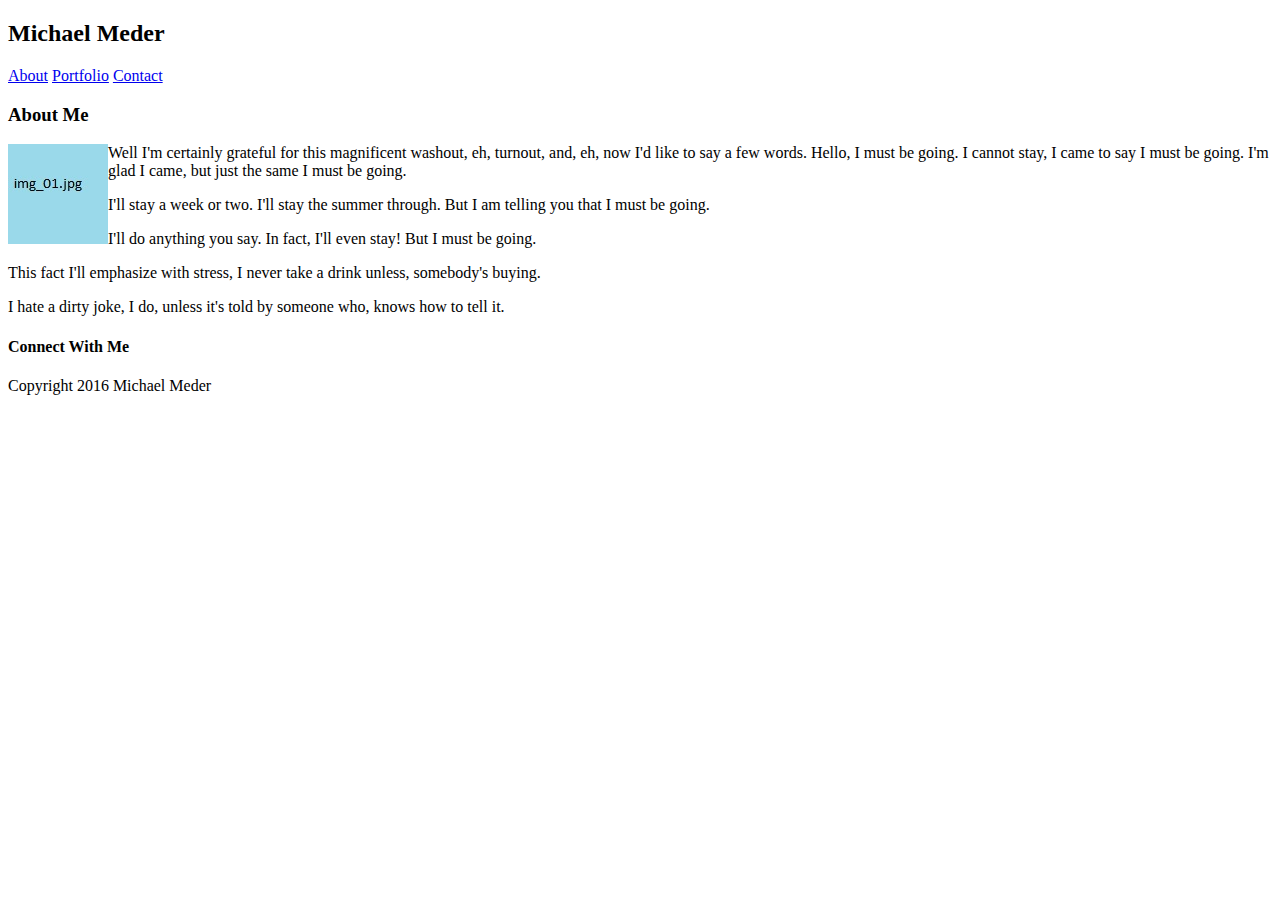
==== index.html @ 15850d44 "Updating with todays changes" ====
<!DOCTYPE html>
<html lang="en">
	<head>
		<meta charset="UTF-8">
		<title>Index.html page</title>
		<link rel="stylesheet" type="text/css" href="assets/css/style02.css">
	</head>
	<body>
		<div class="div-top-middle">
			<header>
				<section class="name">
					<h2>Michael Meder</h2>
				</section>
	 			<section class="site-links">
					<a href="about.html">About</a>
					<a href="portfolio.html">Portfolio</a>
					<a href="contact.html">Contact</a>
				</section>
			</header>
		</div>

 		<section class="div-content">
			<aside class="me_description">
				<h3>About Me</h3>
				<img src="assets/images/img_01.jpg" alt="My Picture" style="width:100px;height:100px;" align="left">
				<p> 
					Well I'm certainly grateful for this magnificent washout, eh, turnout, and, eh, now I'd like to say a few words. Hello, I must be going. I cannot stay, I came to say I must be going. I'm glad I came, but just the same I must be going.
				</p>
				<p> 
					I'll stay a week or two. I'll stay the summer through. But I am telling you that I must be going.
				</p>
				<p>
					I'll do anything you say. In fact, I'll even stay! But I must be going.
				</p>
				<p>
					This fact I'll emphasize with stress, I never take a drink unless, somebody's buying.
				</p>
				<p>
					I hate a dirty joke, I do, unless it's told by someone who, knows how to tell it.
				</p>
			</aside>
			
			<aside class="connection-links">
				<h4>Connect With Me<h4>
			</aside>
		</section>

		<footer>
				Copyright 2016 Michael Meder
		</footer> 
		
	</body>
</html>
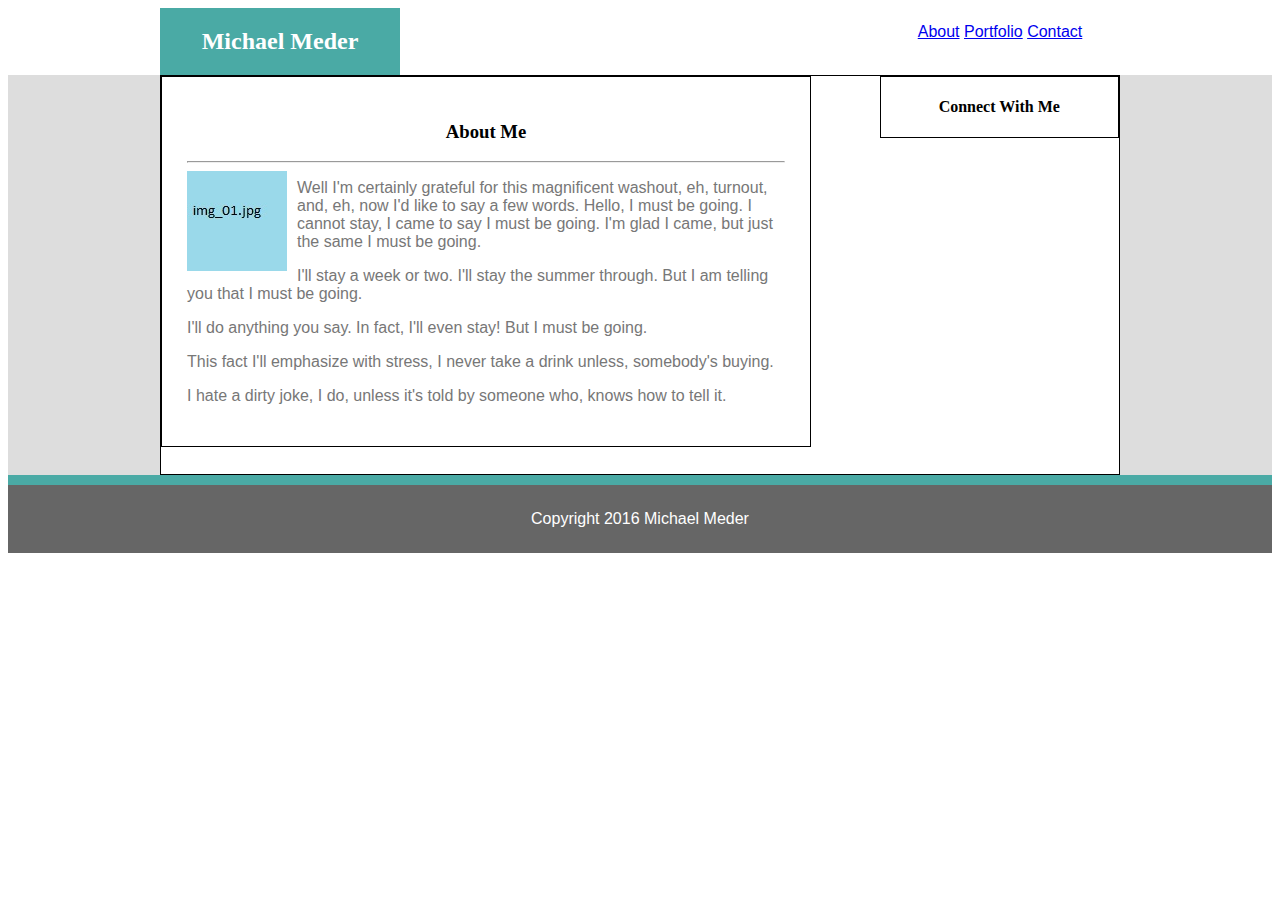
==== commit 05b5be8a: "Fixed basic layout issues. Looks good but not finished.  Please enter the commit message for your ch" ====
--- a/index.html
+++ b/index.html
@@ -3,50 +3,51 @@
 	<head>
 		<meta charset="UTF-8">
 		<title>Index.html page</title>
-		<link rel="stylesheet" type="text/css" href="assets/css/style02.css">
+		<link rel="stylesheet" type="text/css" href="assets/css/style.css">
 	</head>
 	<body>
-		<div class="div-top-middle">
-			<header>
-				<section class="name">
-					<h2>Michael Meder</h2>
-				</section>
-	 			<section class="site-links">
-					<a href="about.html">About</a>
-					<a href="portfolio.html">Portfolio</a>
-					<a href="contact.html">Contact</a>
-				</section>
-			</header>
+	 	<header class="header-top-middle">
+			<section class="name">
+				<h2>Michael Meder</h2>
+			</section>
+		 	<section class="site-links">
+				<a href="about.html">About</a>
+				<a href="portfolio.html">Portfolio</a>
+				<a href="contact.html">Contact</a>
+			</section>
+		</header>
+		<div class="div-content-bgrnd-color">
+
+	 		<section class="div-content">
+				<aside class="me_description">
+					<h3>About Me</h3>
+					<hr />
+					<img src="assets/images/img_01.jpg" alt="My Picture" style="width:100px;height:100px;" align="left">
+					<p> 
+						Well I'm certainly grateful for this magnificent washout, eh, turnout, and, eh, now I'd like to say a few words. Hello, I must be going. I cannot stay, I came to say I must be going. I'm glad I came, but just the same I must be going.
+					</p>
+					<p> 
+						I'll stay a week or two. I'll stay the summer through. But I am telling you that I must be going.
+					</p>
+					<p>
+						I'll do anything you say. In fact, I'll even stay! But I must be going.
+					</p>
+					<p>
+						This fact I'll emphasize with stress, I never take a drink unless, somebody's buying.
+					</p>
+					<p>
+						I hate a dirty joke, I do, unless it's told by someone who, knows how to tell it.
+					</p>
+				</aside>
+				
+				<aside class="connection-links">
+					<h4>Connect With Me<h4>
+				</aside>
+			</section>
+
 		</div>
-
- 		<section class="div-content">
-			<aside class="me_description">
-				<h3>About Me</h3>
-				<img src="assets/images/img_01.jpg" alt="My Picture" style="width:100px;height:100px;" align="left">
-				<p> 
-					Well I'm certainly grateful for this magnificent washout, eh, turnout, and, eh, now I'd like to say a few words. Hello, I must be going. I cannot stay, I came to say I must be going. I'm glad I came, but just the same I must be going.
-				</p>
-				<p> 
-					I'll stay a week or two. I'll stay the summer through. But I am telling you that I must be going.
-				</p>
-				<p>
-					I'll do anything you say. In fact, I'll even stay! But I must be going.
-				</p>
-				<p>
-					This fact I'll emphasize with stress, I never take a drink unless, somebody's buying.
-				</p>
-				<p>
-					I hate a dirty joke, I do, unless it's told by someone who, knows how to tell it.
-				</p>
-			</aside>
-			
-			<aside class="connection-links">
-				<h4>Connect With Me<h4>
-			</aside>
-		</section>
-
 		<footer>
-				Copyright 2016 Michael Meder
+			Copyright 2016 Michael Meder
 		</footer> 
 		
 	</body>
--- a/assets/css/style.css
+++ b/assets/css/style.css
@@ -0,0 +1,74 @@
+* {
+  box-sizing: border-box;
+}
+img {
+	margin-right:  10px;
+}
+h2, h3, h4 {
+	font-family: Georgia, Times, "Times New Roman", serif;
+}
+h2 {
+	height: 60;
+	width: 120;
+	background: #4aaaa5;
+	color: #fff;
+}
+p {
+	text-align: left;
+	color: #777777;
+}
+/*HEADER AREA*/
+.header-top-middle {
+	overflow: auto;
+	width: 960px;
+	background: #fff;
+	margin: 0 auto;
+}
+.name {
+	float: left;
+	width: 25%;
+	background: #4aaaa5;
+	color: #fff;
+}
+.site-links {
+	float: right;
+	width: 25%;
+	padding: 15px 15px 15px 15px;
+}
+/*CONTENT AREA*/
+.div-content-bgrnd-color {
+	background-color: #ddd;
+}
+.div-content {
+	width: 960px;
+	height: 400px;
+	background-color: #ffffff;
+	margin: auto;
+	border: solid 1px black;/*remove later*/
+}
+body {
+	font-size: 16px;
+	font-family: Arial, "Helvetica Neue", Helvetica, sans-serif;
+	font-color: #777777;
+	text-align: center;
+
+}
+.me_description {
+	border: 1px solid black; /*remove later*/
+	float: left;
+	padding: 25px;
+	width: 650px;
+}
+.connection-links {
+	border: 1px solid black; /*remove later*/
+	float: right;
+	width: 25%;
+}
+/*FOOTER AREA*/
+footer {
+	clear:left;
+	background-color: #666666;
+	padding: 25px;
+	color: #fff;
+	border-top: solid 10px #4aaaa5;
+}
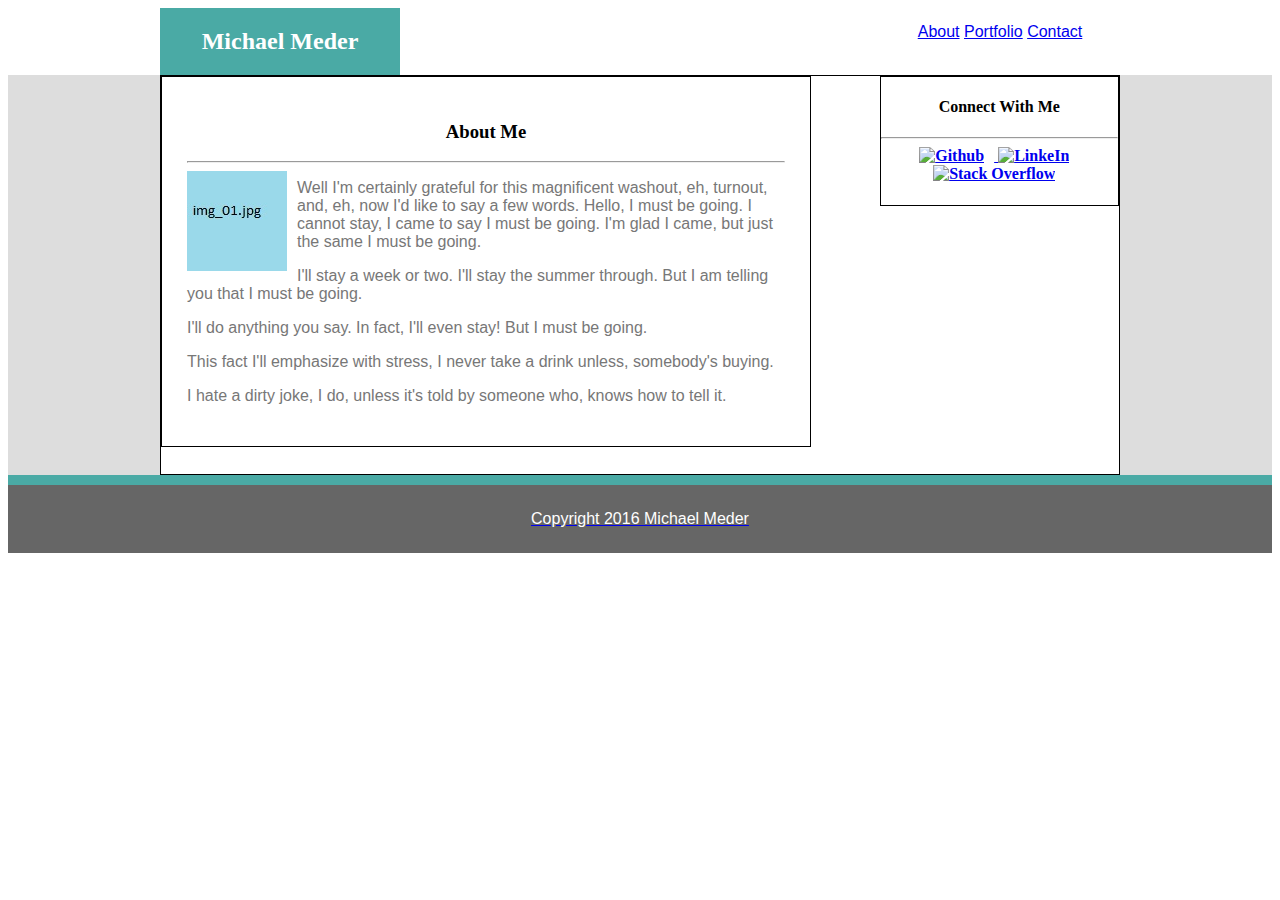
==== commit a9e2c392: "Added connection links in content area to html files." ====
--- a/index.html
+++ b/index.html
@@ -42,6 +42,10 @@
 				
 				<aside class="connection-links">
 					<h4>Connect With Me<h4>
+					<hr />
+					<a href="https://github.com/"><img border="0" alt="Github" src="assets/images/github-128.png" width="50" height="50">
+					<a href="https://www.linkedin.com/"><img border="0" alt="LinkeIn" src="assets/images/linkedin-128.png" width="50" height="50">
+					<a href="http://stackoverflow.com/"><img border="0" alt="Stack Overflow" src="assets/images/stackoverflow.png" width="50" height="50">
 				</aside>
 			</section>
 
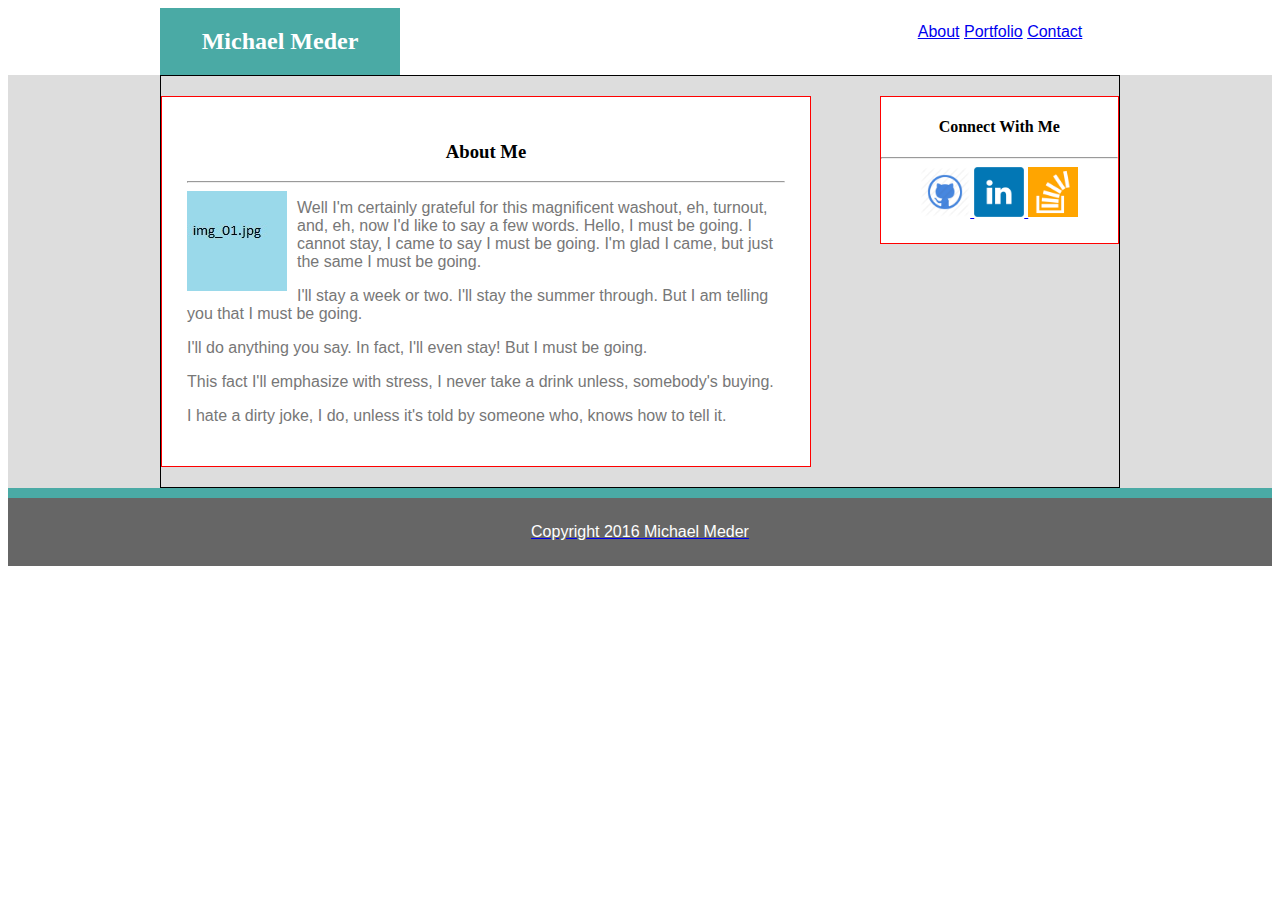
==== commit 4a346f4d: "Improved cosmetics of layout and added portfolio.html content" ====
--- a/index.html
+++ b/index.html
@@ -22,7 +22,7 @@
 				<aside class="me_description">
 					<h3>About Me</h3>
 					<hr />
-					<img src="assets/images/img_01.jpg" alt="My Picture" style="width:100px;height:100px;" align="left">
+					<img class="me-img" src="assets/images/img_01.jpg" alt="My Picture" style="width:100px;height:100px;" align="left">
 					<p> 
 						Well I'm certainly grateful for this magnificent washout, eh, turnout, and, eh, now I'd like to say a few words. Hello, I must be going. I cannot stay, I came to say I must be going. I'm glad I came, but just the same I must be going.
 					</p>
--- a/assets/css/style.css
+++ b/assets/css/style.css
@@ -1,8 +1,12 @@
 * {
   box-sizing: border-box;
 }
-img {
+.me-img {
 	margin-right:  10px;
+}
+.portfolio-imgs {
+	margin-top:10px;
+	margin-bottom:10px;
 }
 h2, h3, h4 {
 	font-family: Georgia, Times, "Times New Roman", serif;
@@ -41,9 +45,10 @@
 }
 .div-content {
 	width: 960px;
-	height: 400px;
-	background-color: #ffffff;
+	/*height: 400px;*/
+	background-color: #ddd;
 	margin: auto;
+	overflow: auto;
 	border: solid 1px black;/*remove later*/
 }
 body {
@@ -53,16 +58,29 @@
 	text-align: center;
 
 }
+aside {
+	margin-top: 20px;
+	margin-bottom: 20px;
+}
 .me_description {
-	border: 1px solid black; /*remove later*/
+	border: 1px solid red; /*remove later*/
 	float: left;
 	padding: 25px;
 	width: 650px;
+	background-color: #ffffff;
 }
 .connection-links {
-	border: 1px solid black; /*remove later*/
+	border: 1px solid red; /*remove later*/
 	float: right;
 	width: 25%;
+	background-color: #ffffff;
+}
+.portfolio {
+	border: 1px solid red; /*remove later*/
+	float: left;
+	padding: 25px;
+	width: 650px;
+	background-color: #ffffff;
 }
 /*FOOTER AREA*/
 footer {
@@ -72,3 +90,4 @@
 	color: #fff;
 	border-top: solid 10px #4aaaa5;
 }
+
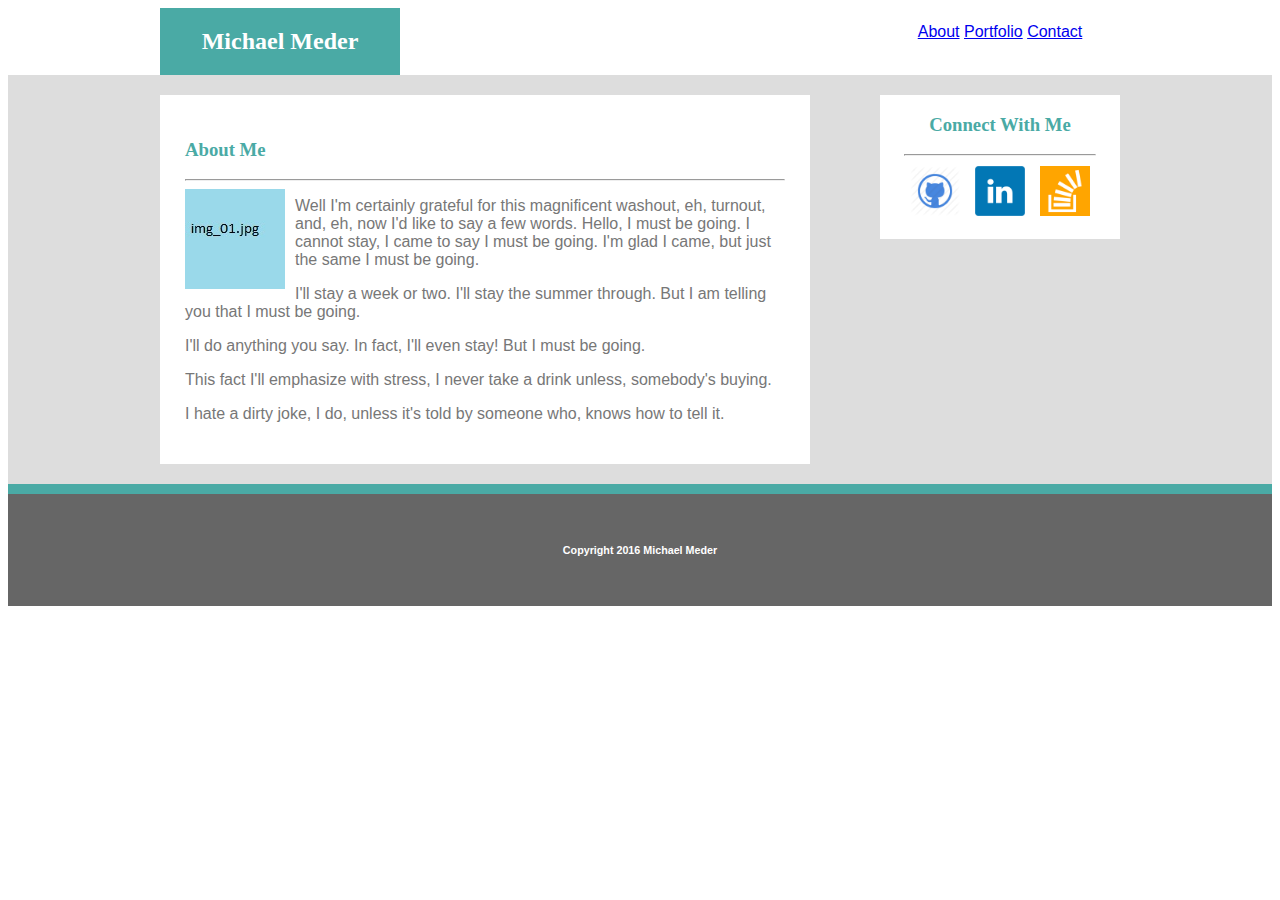
==== commit cab9a9f1: "Cleaning up the little things with the layout. all html updated." ====
--- a/index.html
+++ b/index.html
@@ -41,17 +41,17 @@
 				</aside>
 				
 				<aside class="connection-links">
-					<h4>Connect With Me<h4>
-					<hr />
-					<a href="https://github.com/"><img border="0" alt="Github" src="assets/images/github-128.png" width="50" height="50">
-					<a href="https://www.linkedin.com/"><img border="0" alt="LinkeIn" src="assets/images/linkedin-128.png" width="50" height="50">
-					<a href="http://stackoverflow.com/"><img border="0" alt="Stack Overflow" src="assets/images/stackoverflow.png" width="50" height="50">
+					<h3>Connect With Me<h3>
+					<hr class="hr-width-connect" />
+					<a href="https://github.com/"><img class="link-images" alt="Github" src="assets/images/github-128.png"></a>
+					<a href="https://www.linkedin.com/"><img class="link-images" alt="LinkeIn" src="assets/images/linkedin-128.png"></a>
+					<a href="http://stackoverflow.com/"><img class="link-images" alt="Stack Overflow" src="assets/images/stackoverflow.png"></a>
 				</aside>
 			</section>
 
 		</div>
 		<footer>
-			Copyright 2016 Michael Meder
+			<h6>Copyright 2016 Michael Meder</h6>
 		</footer> 
 		
 	</body>
--- a/assets/css/style.css
+++ b/assets/css/style.css
@@ -10,6 +10,9 @@
 }
 h2, h3, h4 {
 	font-family: Georgia, Times, "Times New Roman", serif;
+}
+h3 {
+	color: #4aaaa5;
 }
 h2 {
 	height: 60;
@@ -49,38 +52,64 @@
 	background-color: #ddd;
 	margin: auto;
 	overflow: auto;
-	border: solid 1px black;/*remove later*/
 }
 body {
 	font-size: 16px;
 	font-family: Arial, "Helvetica Neue", Helvetica, sans-serif;
 	font-color: #777777;
 	text-align: center;
-
 }
 aside {
 	margin-top: 20px;
 	margin-bottom: 20px;
 }
+aside > input, aside > textarea {
+	width: 100%;
+	margin-bottom: 10px;
+}
+.submit-button {
+	height: 40px;
+	width: 120px;
+	background: #4aaaa5;
+	color: #fff;
+}
+
+/*CONTENT THAT FLOATS LEFT*/
 .me_description {
-	border: 1px solid red; /*remove later*/
 	float: left;
 	padding: 25px;
 	width: 650px;
 	background-color: #ffffff;
+	text-align: left;
 }
+.portfolio {
+	float: left;
+	padding: 25px;
+	width: 650px;
+	background-color: #ffffff;
+	text-align: left;
+}
+.contact {
+	float: left;
+	padding: 25px;
+	width: 650px;
+	background-color: #ffffff;
+	text-align: left;
+}
+/*CONTENT THAT FLOATS RIGHT*/
 .connection-links {
-	border: 1px solid red; /*remove later*/
 	float: right;
 	width: 25%;
 	background-color: #ffffff;
 }
-.portfolio {
-	border: 1px solid red; /*remove later*/
-	float: left;
-	padding: 25px;
-	width: 650px;
-	background-color: #ffffff;
+.hr-width-connect {
+	width: 80%;
+}
+.link-images {
+	width: 60px;
+	height: 50px;
+	border: 0px;
+	padding: 0px 5px 0px 5px;
 }
 /*FOOTER AREA*/
 footer {
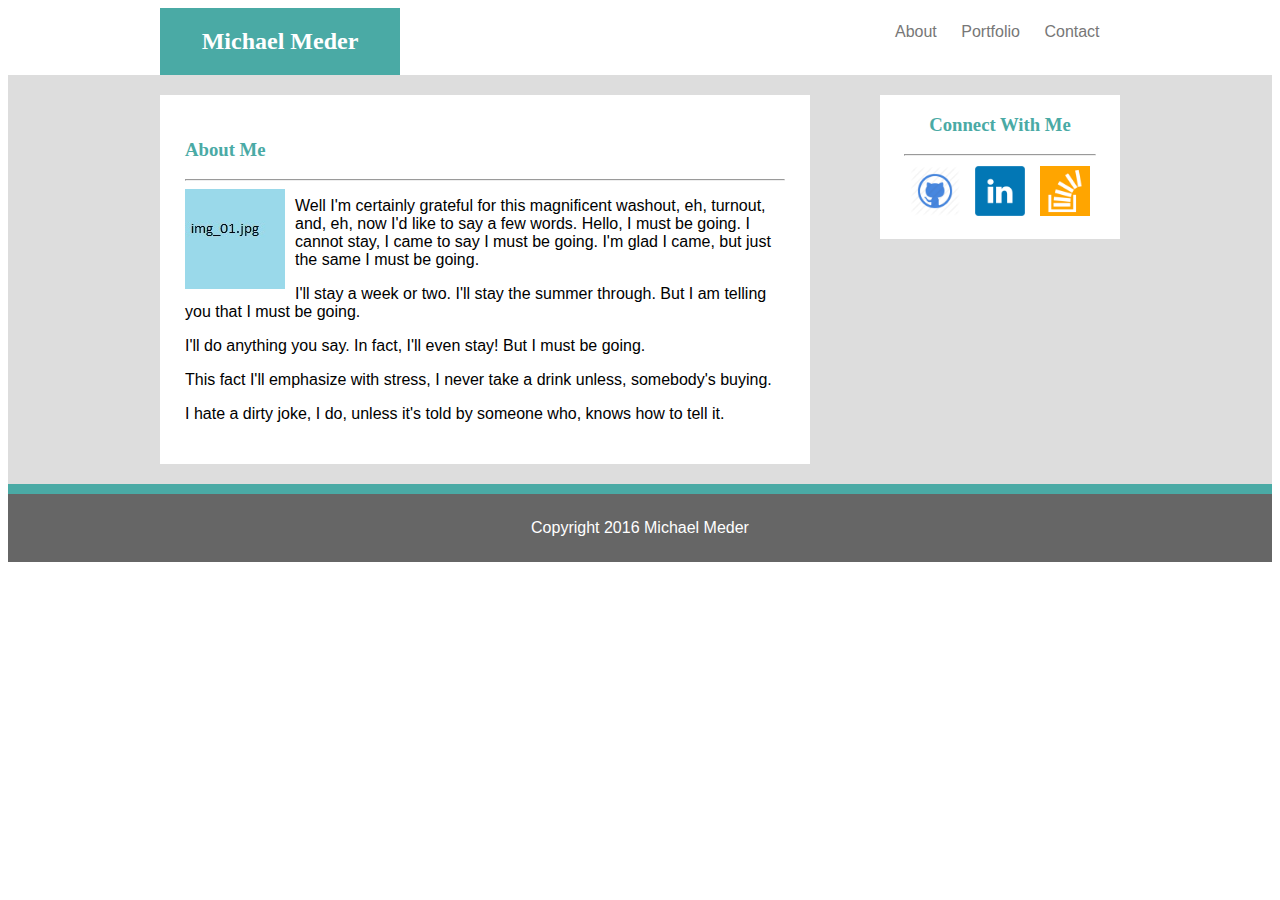
==== commit 1728f990: "Aggressively cleaned up. Consolidated attributes. Everything still seems to work." ====
--- a/index.html
+++ b/index.html
@@ -19,10 +19,10 @@
 		<div class="div-content-bgrnd-color">
 
 	 		<section class="div-content">
-				<aside class="me_description">
+				<aside class="index">
 					<h3>About Me</h3>
 					<hr />
-					<img class="me-img" src="assets/images/img_01.jpg" alt="My Picture" style="width:100px;height:100px;" align="left">
+					<img class="index-me-img" src="assets/images/img_01.jpg" alt="My Picture" style="width:100px;height:100px;" align="left">
 					<p> 
 						Well I'm certainly grateful for this magnificent washout, eh, turnout, and, eh, now I'd like to say a few words. Hello, I must be going. I cannot stay, I came to say I must be going. I'm glad I came, but just the same I must be going.
 					</p>
@@ -40,18 +40,18 @@
 					</p>
 				</aside>
 				
-				<aside class="connection-links">
+				<aside class="connect-links">
 					<h3>Connect With Me<h3>
-					<hr class="hr-width-connect" />
-					<a href="https://github.com/"><img class="link-images" alt="Github" src="assets/images/github-128.png"></a>
-					<a href="https://www.linkedin.com/"><img class="link-images" alt="LinkeIn" src="assets/images/linkedin-128.png"></a>
-					<a href="http://stackoverflow.com/"><img class="link-images" alt="Stack Overflow" src="assets/images/stackoverflow.png"></a>
+					<hr class="connect-hr" />
+					<a href="https://github.com/"><img class="connect-link-images" alt="Github" src="assets/images/github-128.png"></a>
+					<a href="https://www.linkedin.com/"><img class="connect-link-images" alt="LinkeIn" src="assets/images/linkedin-128.png"></a>
+					<a href="http://stackoverflow.com/"><img class="connect-link-images" alt="Stack Overflow" src="assets/images/stackoverflow.png"></a>
 				</aside>
 			</section>
 
 		</div>
 		<footer>
-			<h6>Copyright 2016 Michael Meder</h6>
+			Copyright 2016 Michael Meder
 		</footer> 
 		
 	</body>
--- a/assets/css/style.css
+++ b/assets/css/style.css
@@ -1,30 +1,19 @@
 * {
   box-sizing: border-box;
+  background-color: #ffffff;
+  font-color: #777777;
 }
-.me-img {
-	margin-right:  10px;
-}
-.portfolio-imgs {
-	margin-top:10px;
-	margin-bottom:10px;
-}
-h2, h3, h4 {
+h2, h3 {
 	font-family: Georgia, Times, "Times New Roman", serif;
 }
 h3 {
 	color: #4aaaa5;
 }
 h2 {
-	height: 60;
-	width: 120;
 	background: #4aaaa5;
 	color: #fff;
 }
-p {
-	text-align: left;
-	color: #777777;
-}
-/*HEADER AREA*/
+/*HEADER AREA - ALL PAGES*/
 .header-top-middle {
 	overflow: auto;
 	width: 960px;
@@ -36,11 +25,21 @@
 	width: 25%;
 	background: #4aaaa5;
 	color: #fff;
+	text-align: center;
 }
 .site-links {
 	float: right;
 	width: 25%;
-	padding: 15px 15px 15px 15px;
+	padding: 15px;
+	word-spacing: 20px;
+	color: #777777;
+}
+a:link { 
+	text-decoration: none;
+	color: #777777; 
+} 
+a:visited { 
+	color: blue; 
 }
 /*CONTENT AREA*/
 .div-content-bgrnd-color {
@@ -48,7 +47,6 @@
 }
 .div-content {
 	width: 960px;
-	/*height: 400px;*/
 	background-color: #ddd;
 	margin: auto;
 	overflow: auto;
@@ -56,67 +54,68 @@
 body {
 	font-size: 16px;
 	font-family: Arial, "Helvetica Neue", Helvetica, sans-serif;
-	font-color: #777777;
-	text-align: center;
+	text-align: left;
 }
 aside {
 	margin-top: 20px;
 	margin-bottom: 20px;
 }
-aside > input, aside > textarea {
-	width: 100%;
-	margin-bottom: 10px;
+
+/*CONTENT THAT FLOATS LEFT BY PAGE*/
+.index { /*index page*/
+	float: left;
+	padding: 25px;
+	width: 650px;
 }
-.submit-button {
+.index-me-img { /*index page*/
+	margin-right:  10px;
+}
+.portfolio { /*portfolio page*/
+	float: left;
+	padding: 25px;
+	width: 650px;
+}
+.portfolio-imgs { /*portfolio page*/
+	margin-top:10px;
+	margin-bottom:10px;
+}
+.contact { /*contact page*/
+	float: left;
+	padding: 25px;
+	width: 650px;
+}
+.contact-submit-button { /*contact page*/
 	height: 40px;
 	width: 120px;
 	background: #4aaaa5;
 	color: #fff;
 }
-
-/*CONTENT THAT FLOATS LEFT*/
-.me_description {
-	float: left;
-	padding: 25px;
-	width: 650px;
-	background-color: #ffffff;
-	text-align: left;
+aside > input, aside > textarea { /*contact page*/
+	width: 100%;
+	margin-bottom: 10px;
 }
-.portfolio {
-	float: left;
-	padding: 25px;
-	width: 650px;
-	background-color: #ffffff;
-	text-align: left;
-}
-.contact {
-	float: left;
-	padding: 25px;
-	width: 650px;
-	background-color: #ffffff;
-	text-align: left;
-}
-/*CONTENT THAT FLOATS RIGHT*/
-.connection-links {
+/*CONNECT BOX FLOATS RIGHT - ALL PAGES*/
+.connect-links {
 	float: right;
 	width: 25%;
-	background-color: #ffffff;
+	text-align: center;
 }
-.hr-width-connect {
+.connect-hr {
 	width: 80%;
 }
-.link-images {
+.connect-link-images {
 	width: 60px;
 	height: 50px;
 	border: 0px;
 	padding: 0px 5px 0px 5px;
 }
-/*FOOTER AREA*/
+/*FOOTER AREA - ALL PAGES*/
 footer {
 	clear:left;
 	background-color: #666666;
 	padding: 25px;
 	color: #fff;
 	border-top: solid 10px #4aaaa5;
+	text-align: center;
 }
 
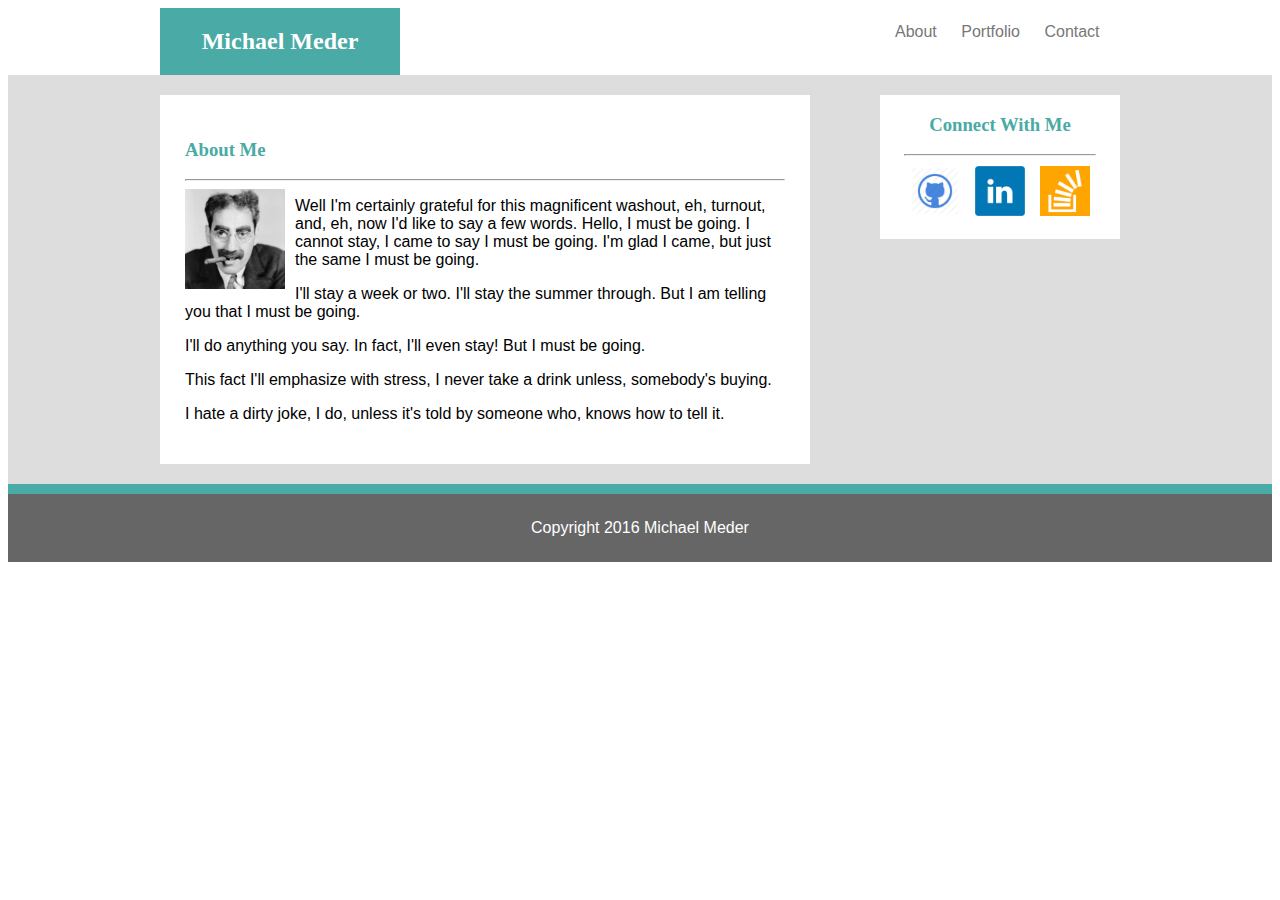
==== commit 548e0151: "Finishing up project. Will try bonus stuff next." ====
--- a/index.html
+++ b/index.html
@@ -11,7 +11,7 @@
 				<h2>Michael Meder</h2>
 			</section>
 		 	<section class="site-links">
-				<a href="about.html">About</a>
+				<a href="index.html">About</a>
 				<a href="portfolio.html">Portfolio</a>
 				<a href="contact.html">Contact</a>
 			</section>
@@ -22,7 +22,7 @@
 				<aside class="index">
 					<h3>About Me</h3>
 					<hr />
-					<img class="index-me-img" src="assets/images/img_01.jpg" alt="My Picture" style="width:100px;height:100px;" align="left">
+					<img class="index-me-img" src="assets/images/groucho.jpg" alt="My Picture" style="width:100px;height:100px;" align="left">
 					<p> 
 						Well I'm certainly grateful for this magnificent washout, eh, turnout, and, eh, now I'd like to say a few words. Hello, I must be going. I cannot stay, I came to say I must be going. I'm glad I came, but just the same I must be going.
 					</p>
@@ -43,9 +43,9 @@
 				<aside class="connect-links">
 					<h3>Connect With Me<h3>
 					<hr class="connect-hr" />
-					<a href="https://github.com/"><img class="connect-link-images" alt="Github" src="assets/images/github-128.png"></a>
-					<a href="https://www.linkedin.com/"><img class="connect-link-images" alt="LinkeIn" src="assets/images/linkedin-128.png"></a>
-					<a href="http://stackoverflow.com/"><img class="connect-link-images" alt="Stack Overflow" src="assets/images/stackoverflow.png"></a>
+					<a href="https://github.com/mmeder2016"><img class="connect-link-images" alt="Github" src="assets/images/github-128.png"></a>
+					<a href="www.linkedin.com/in/michael-meder-a960604"><img class="connect-link-images" alt="LinkeIn" src="assets/images/linkedin-128.png"></a>
+					<a href="http://stackoverflow.com/users/6827925/michael"><img class="connect-link-images" alt="Stack Overflow" src="assets/images/stackoverflow.png"></a>
 				</aside>
 			</section>
 
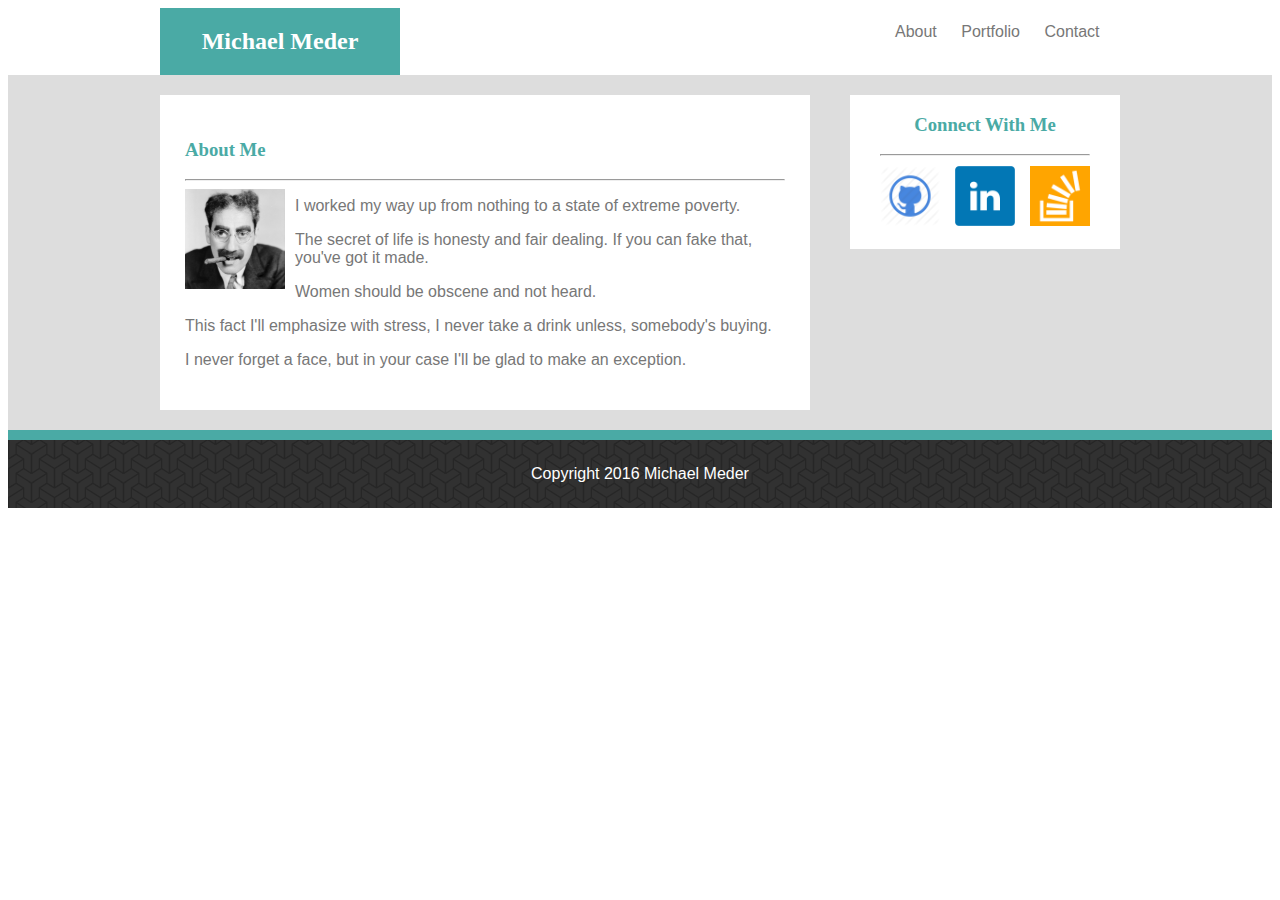
==== commit 15f847d6: "Added a link to an image and a font color change on hovering over a link." ====
--- a/index.html
+++ b/index.html
@@ -22,21 +22,23 @@
 				<aside class="index">
 					<h3>About Me</h3>
 					<hr />
-					<img class="index-me-img" src="assets/images/groucho.jpg" alt="My Picture" style="width:100px;height:100px;" align="left">
+					<a href="https://www.youtube.com/watch?v=_YrNQaXdOxU">
+						<img class="index-me-img" src="assets/images/groucho.jpg" alt="My Picture" style="width:100px;height:100px;" align="left">
+					</a>
 					<p> 
-						Well I'm certainly grateful for this magnificent washout, eh, turnout, and, eh, now I'd like to say a few words. Hello, I must be going. I cannot stay, I came to say I must be going. I'm glad I came, but just the same I must be going.
+						I worked my way up from nothing to a state of extreme poverty.
 					</p>
 					<p> 
-						I'll stay a week or two. I'll stay the summer through. But I am telling you that I must be going.
+						The secret of life is honesty and fair dealing. If you can fake that, you've got it made.
 					</p>
 					<p>
-						I'll do anything you say. In fact, I'll even stay! But I must be going.
+						Women should be obscene and not heard.
 					</p>
 					<p>
 						This fact I'll emphasize with stress, I never take a drink unless, somebody's buying.
 					</p>
 					<p>
-						I hate a dirty joke, I do, unless it's told by someone who, knows how to tell it.
+						I never forget a face, but in your case I'll be glad to make an exception.
 					</p>
 				</aside>
 				
--- a/assets/css/style.css
+++ b/assets/css/style.css
@@ -1,7 +1,8 @@
 * {
   box-sizing: border-box;
   background-color: #ffffff;
-  font-color: #777777;
+  color: #777777;
+  font-family: Arial, "Helvetica Neue", Helvetica, sans-serif;
 }
 h2, h3 {
 	font-family: Georgia, Times, "Times New Roman", serif;
@@ -19,6 +20,8 @@
 	width: 960px;
 	background: #fff;
 	margin: 0 auto;
+	/*border: 1px solid #cccccc;*/
+	/*instructions say to put in a border, but it doesn't look correct*/
 }
 .name {
 	float: left;
@@ -39,9 +42,13 @@
 	color: #777777; 
 } 
 a:visited { 
-	color: blue; 
+	color: blue;
+	/*color: #777777;*/
 }
-/*CONTENT AREA*/
+a:hover { 
+	color: red; 
+}
+/*CONTENT AREA ALL PAGES*/
 .div-content-bgrnd-color {
 	background-color: #ddd;
 }
@@ -53,7 +60,6 @@
 }
 body {
 	font-size: 16px;
-	font-family: Arial, "Helvetica Neue", Helvetica, sans-serif;
 	text-align: left;
 }
 aside {
@@ -76,8 +82,7 @@
 	width: 650px;
 }
 .portfolio-imgs { /*portfolio page*/
-	margin-top:10px;
-	margin-bottom:10px;
+	margin: 15px 0px 15px;
 }
 .contact { /*contact page*/
 	float: left;
@@ -97,25 +102,25 @@
 /*CONNECT BOX FLOATS RIGHT - ALL PAGES*/
 .connect-links {
 	float: right;
-	width: 25%;
+	width: 270px;
 	text-align: center;
 }
 .connect-hr {
-	width: 80%;
+	width: 210px; /*3 70px images*/
 }
 .connect-link-images {
-	width: 60px;
-	height: 50px;
+	width: 70px;
+	height: 60px;
 	border: 0px;
 	padding: 0px 5px 0px 5px;
 }
 /*FOOTER AREA - ALL PAGES*/
 footer {
 	clear:left;
-	background-color: #666666;
+	/*background-color: #666666;*/
+	background-image: url("bgrnd.png");
 	padding: 25px;
 	color: #fff;
 	border-top: solid 10px #4aaaa5;
 	text-align: center;
 }
-
